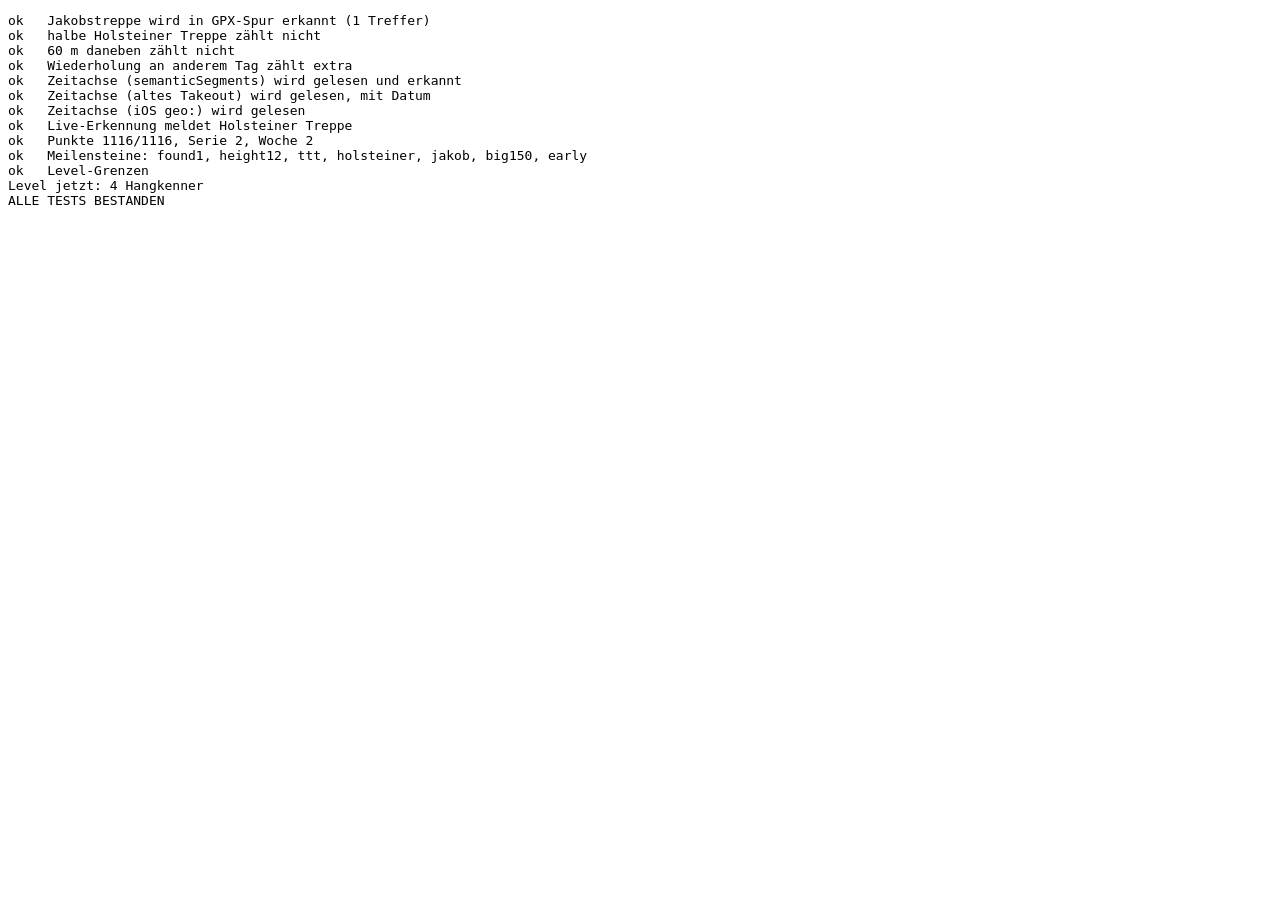
==== test/index.html @ da549bb1 "Treppenjagd Wuppertal: erste Version Karte mit 760 sammelbaren Treppen, 70 Quartieren, GPS-Tour, nac" ====
<!doctype html><meta charset="utf-8"><title>Treppenjagd – Logiktests</title>
<pre id="out">läuft …</pre>
<script src="../js/match.js"></script><script src="../js/game.js"></script>
<script>
(async () => {
const { buildIndex, matchTracks, parseTimelineJSON, Matcher } = window.TJMatch;
const { computeStats, milestones, levelFor } = window.TJGame;
const DATA = await (await fetch('../data/stairs.json')).json();
const byId = new Map(DATA.stairs.map((s) => [s.id, s]));
const index = buildIndex(DATA.stairs);
const out = [];
let fail = 0; const ok = (c, m) => { out.push((c ? 'ok   ' : 'FAIL ') + m); if (!c) fail++; };
const jitter = (p, m) => [p[0] + (m / 110540) * (Math.sin(p[0] * 9e5) ), p[1] + (m / 69700) * Math.cos(p[1] * 9e5)];
const walk = (id, t0, noise = 5) => byId.get(id).g.flatMap((l) => l).map((p, i) => [...jitter(p, noise), t0 + i * 8000]);

const JAKOB = 93211072, HOLST = 26743278, TTT = 153827652;
// 1) sauberer GPX-Lauf mit 5 m Rauschen
let r = matchTracks(index, [walk(JAKOB, Date.parse('2026-10-03T10:00:00Z'))], 'gpx').map((x) => x.id);
ok(r.includes(JAKOB), 'Jakobstreppe wird in GPX-Spur erkannt (' + r.length + ' Treffer)');
// 2) nur die Hälfte gelaufen -> nicht erkannt
const half = walk(HOLST, Date.now()); r = matchTracks(index, [half.slice(0, Math.floor(half.length * 0.4))], 'gpx').map((x) => x.id);
ok(!r.includes(HOLST), 'halbe Holsteiner Treppe zählt nicht');
// 3) 60 m parallel versetzt -> nicht erkannt
r = matchTracks(index, [walk(TTT, Date.now(), 0).map((p) => [p[0] + 60 / 110540, p[1], p[2]])], 'gpx').map((x) => x.id);
ok(!r.includes(TTT), '60 m daneben zählt nicht');
// 4) zwei Tage -> zwei Besteigungen
r = matchTracks(index, [[...walk(JAKOB, Date.parse('2026-10-03T10:00:00Z')), ...walk(JAKOB, Date.parse('2026-10-05T10:00:00Z'))]], 'gpx');
ok(r.filter((x) => x.id === JAKOB).length === 2, 'Wiederholung an anderem Tag zählt extra');
// 5) Google-Zeitachse, neues Geräteformat, nur wenige Punkte
const g = byId.get(TTT).g.flatMap((l) => l); const pick = [g[0], g[Math.floor(g.length / 2)], g[g.length - 1]];
const tl = { semanticSegments: [{ startTime: '2026-09-01T15:00:00.000+02:00', endTime: '2026-09-01T15:20:00.000+02:00',
  timelinePath: pick.map((p, i) => ({ point: `${p[0]}°, ${p[1]}°`, time: `2026-09-01T15:0${i}:00.000+02:00` })) }] };
let tr = parseTimelineJSON(JSON.stringify(tl));
r = matchTracks(index, tr, 'timeline').map((x) => x.id);
ok(tr.length === 1 && tr[0].length === 3 && r.includes(TTT), 'Zeitachse (semanticSegments) wird gelesen und erkannt');
// 6) altes Takeout-Format
const old = { timelineObjects: [{ activitySegment: { duration: { startTimestamp: '2025-05-01T10:00:00Z' }, waypointPath: { waypoints: pick.map((p) => ({ latE7: Math.round(p[0] * 1e7), lngE7: Math.round(p[1] * 1e7) })) } } }] };
tr = parseTimelineJSON(JSON.stringify(old)); r = matchTracks(index, tr, 'timeline');
ok(r.some((x) => x.id === TTT && x.t), 'Zeitachse (altes Takeout) wird gelesen, mit Datum');
// 7) iOS-Format mit geo:-Strings
const ios = [{ startTime: '2026-08-01T10:00:00.000+02:00', endTime: '2026-08-01T10:30:00.000+02:00', timelinePath: pick.map((p, i) => ({ point: `geo:${p[0]},${p[1]}`, durationMinutesOffsetFromStartTime: String(i) })) }];
r = matchTracks(index, parseTimelineJSON(JSON.stringify(ios)), 'timeline').map((x) => x.id);
ok(r.includes(TTT), 'Zeitachse (iOS geo:) wird gelesen');
// 8) Live-Matcher Punkt für Punkt
const m = new Matcher(index, 'live'); let live = [];
for (const p of walk(HOLST, Date.now(), 4)) live.push(...m.push(p));
ok(live.includes(HOLST), 'Live-Erkennung meldet Holsteiner Treppe');
// 9) Spielstand
const log = [{ id: JAKOB, d: '2026-11-02' }, { id: JAKOB, d: '2026-11-03' }, { id: HOLST, d: '2026-11-10' }, { id: TTT, d: '2026-11-10', t: Date.parse('2026-11-10T05:30:00') }];
const st = computeStats(log, byId, DATA.meta, '2026-11-11');
const expXp = 155 * 2 + 25 + 155 + 114 * 2 + 25 + 174 * 2 + 25;
ok(st.xp === expXp && st.found === 3 && st.streak === 2 && st.week === 2 && st.early, `Punkte ${st.xp}/${expXp}, Serie ${st.streak}, Woche ${st.week}`);
const ms = milestones(st).filter((x) => x.done).map((x) => x.id);
ok(['found1', 'height12', 'ttt', 'holsteiner', 'jakob', 'big150', 'early'].every((i) => ms.includes(i)), 'Meilensteine: ' + ms.join(', '));
ok(levelFor(0).level === 1 && levelFor(100).level === 2 && levelFor(1e6).level === 15, 'Level-Grenzen');
out.push(`Level jetzt: ${st.level.level} ${st.level.title}`);
out.push(fail ? fail + ' FEHLER' : 'ALLE TESTS BESTANDEN');
document.getElementById('out').textContent = out.join('\n');
window.TEST_RESULT = out;
})();
</script>
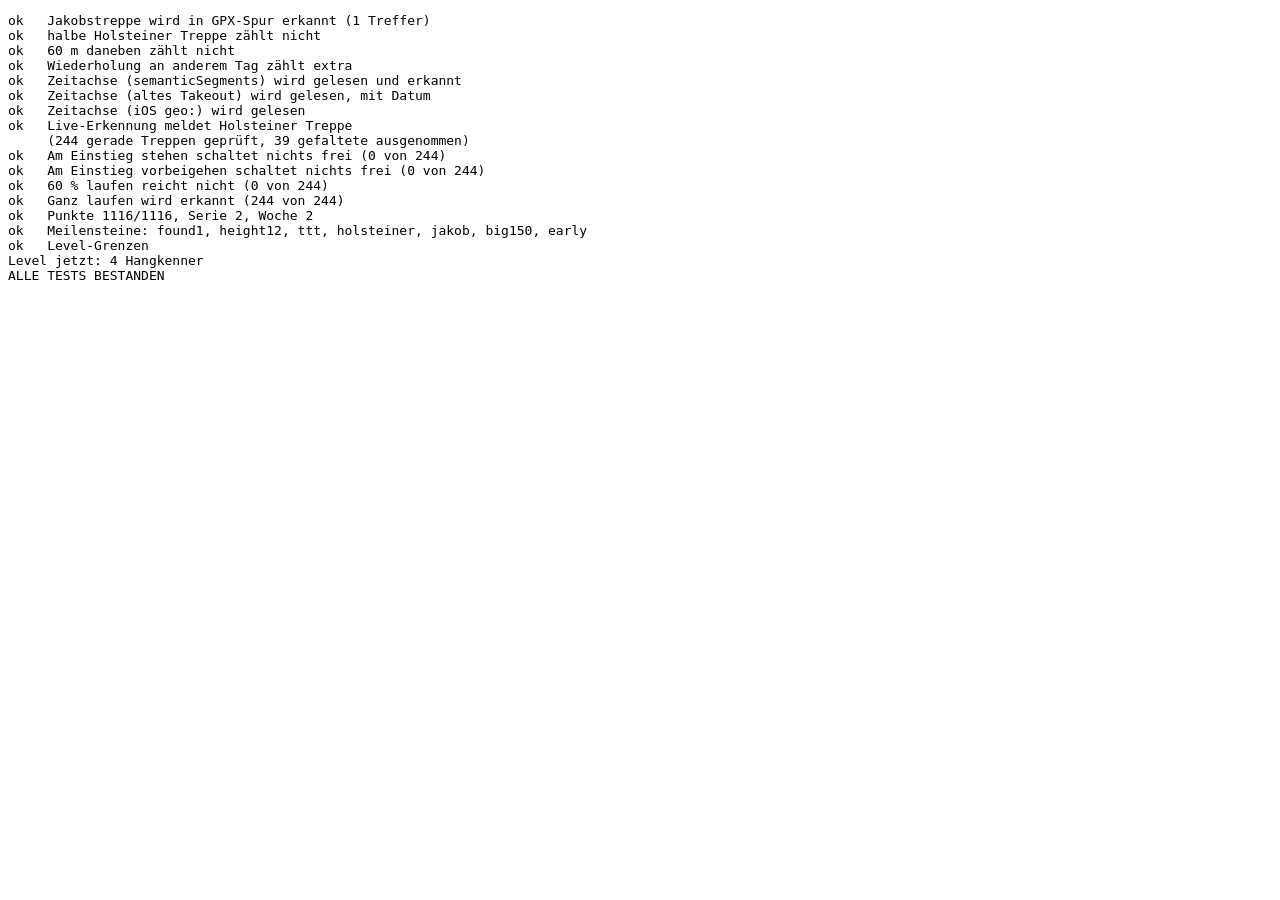
==== commit 04b21f6e: "Treppen zählen erst ab 80 % gelaufener Strecke Bisher zählte alles im GPS-Umkreis, kurze Treppen wur" ====
--- a/test/index.html
+++ b/test/index.html
@@ -11,7 +11,7 @@
 const out = [];
 let fail = 0; const ok = (c, m) => { out.push((c ? 'ok   ' : 'FAIL ') + m); if (!c) fail++; };
 const jitter = (p, m) => [p[0] + (m / 110540) * (Math.sin(p[0] * 9e5) ), p[1] + (m / 69700) * Math.cos(p[1] * 9e5)];
-const walk = (id, t0, noise = 5) => byId.get(id).g.flatMap((l) => l).map((p, i) => [...jitter(p, noise), t0 + i * 8000]);
+const walk = (id, t0, noise = 5) => byId.get(id).g.flatMap((l) => l).map((p, i) => [...jitter(p, noise), t0 + i * 45000]);  // gemächlich: 45 s je Wegpunkt
 
 const JAKOB = 93211072, HOLST = 26743278, TTT = 153827652;
 // 1) sauberer GPX-Lauf mit 5 m Rauschen
@@ -45,6 +45,49 @@
 const m = new Matcher(index, 'live'); let live = [];
 for (const p of walk(HOLST, Date.now(), 4)) live.push(...m.push(p));
 ok(live.includes(HOLST), 'Live-Erkennung meldet Holsteiner Treppe');
+// 8b) 80-%-Regel: Betreten allein darf nichts freischalten
+const M_LAT = 110540, M_LON = 69700;
+const dM = (a, b) => Math.hypot((a[0] - b[0]) * M_LAT, (a[1] - b[1]) * M_LON);
+/** Punkt bei Anteil f der Länge einer Linie */
+const alongLen = (line, f) => {
+  const total = line.slice(1).reduce((n, p, i) => n + dM(line[i], p), 0); let rest = total * f;
+  for (let i = 0; i < line.length - 1; i++) { const d = dM(line[i], line[i + 1]); if (rest <= d || i === line.length - 2) { const k = d ? Math.min(1, rest / d) : 0; return [line[i][0] + (line[i + 1][0] - line[i][0]) * k, line[i][1] + (line[i + 1][1] - line[i][1]) * k]; } rest -= d; }
+};
+/** Lauf über den Anteil [0, upTo] der Treppe: ein GPS-Punkt alle `every` Meter, 1 m/s */
+const run = (s, upTo, every, profile, approach) => {
+  const line = s.g[0], m = new Matcher(index, profile), T0 = Date.parse('2026-11-12T10:00:00Z'); let hit = false, t = T0;
+  const feed = (p) => { t += every * 1000; if (m.push([p[0], p[1], t]).includes(s.id)) hit = true; };
+  const a = line[0], z = line[line.length - 1], len = Math.max(1, s.l), dir = [(z[0] - a[0]) / len, (z[1] - a[1]) / len];
+  if (approach) feed([a[0] - dir[0] * 20, a[1] - dir[1] * 20]);
+  const N = Math.max(1, Math.round((s.l * upTo) / every));
+  for (let i = 0; i <= N; i++) feed(alongLen(line, (upTo * i) / N));
+  if (approach) feed([z[0] + dir[0] * 20, z[1] + dir[1] * 20]);
+  return { hit, m };
+};
+// gerade Treppen (Luftlinie ≈ Länge); gefaltete Treppen kann GPS grundsätzlich nicht auflösen
+const single = DATA.stairs.filter((s) => s.k && s.g.length === 1 && s.l >= 15);
+const straight = single.filter((s) => dM(s.g[0][0], s.g[0][s.g[0].length - 1]) >= s.l * 0.85);
+const folded = single.length - straight.length;
+let standing = 0, full = 0, sixty = 0, passing = 0;
+for (const s of straight) {
+  const a = s.g[0][0], m = new Matcher(index, 'live'); let hit = false;
+  for (let i = 0; i < 60; i++) { const p = [a[0] + (6 / M_LAT) * Math.sin(i * 1.7), a[1] + (6 / M_LON) * Math.cos(i * 2.3), Date.parse('2026-11-12T10:00:00Z') + i * 1000]; if (m.push(p).includes(s.id)) hit = true; }
+  if (hit) standing++;
+  if (run(s, 1, 8, 'live', true).hit) full++;
+  if (run(s, 0.6, 4, 'live', false).hit) sixty++;
+  // quer am Einstieg vorbeigehen
+  const z = s.g[0][s.g[0].length - 1], len = Math.max(1, s.l), n = [-(z[1] - a[1]) * M_LON / len / M_LAT, (z[0] - a[0]) * M_LAT / len / M_LON], mp = new Matcher(index, 'live'); let hp = false;
+  for (let i = -5; i <= 5; i++) if (mp.push([a[0] + n[0] * i * 6, a[1] + n[1] * i * 6, Date.parse('2026-11-12T10:00:00Z') + i * 4000]).includes(s.id)) hp = true;
+  if (hp) passing++;
+}
+out.push(`     (${straight.length} gerade Treppen geprüft, ${folded} gefaltete ausgenommen)`);
+ok(standing === 0, `Am Einstieg stehen schaltet nichts frei (${standing} von ${straight.length})`);
+ok(passing === 0, `Am Einstieg vorbeigehen schaltet nichts frei (${passing} von ${straight.length})`);
+ok(sixty === 0, `60 % laufen reicht nicht (${sixty} von ${straight.length})`);
+ok(full >= straight.length * 0.97, `Ganz laufen wird erkannt (${full} von ${straight.length})`);
+const vog = byId.get(38610020), halfV = vog.g.length === 1 ? run(vog, 0.5, 5, 'live', false) : null;
+if (halfV) ok(!halfV.hit && halfV.m.partial && halfV.m.partial.id === vog.id, 'halbe Vogelsauer Treppe zählt nicht, Zwischenstand: ' + (halfV.m.partial ? Math.round(halfV.m.partial.f * 100) + ' %' : 'keiner'));
+
 // 9) Spielstand
 const log = [{ id: JAKOB, d: '2026-11-02' }, { id: JAKOB, d: '2026-11-03' }, { id: HOLST, d: '2026-11-10' }, { id: TTT, d: '2026-11-10', t: Date.parse('2026-11-10T05:30:00') }];
 const st = computeStats(log, byId, DATA.meta, '2026-11-11');
